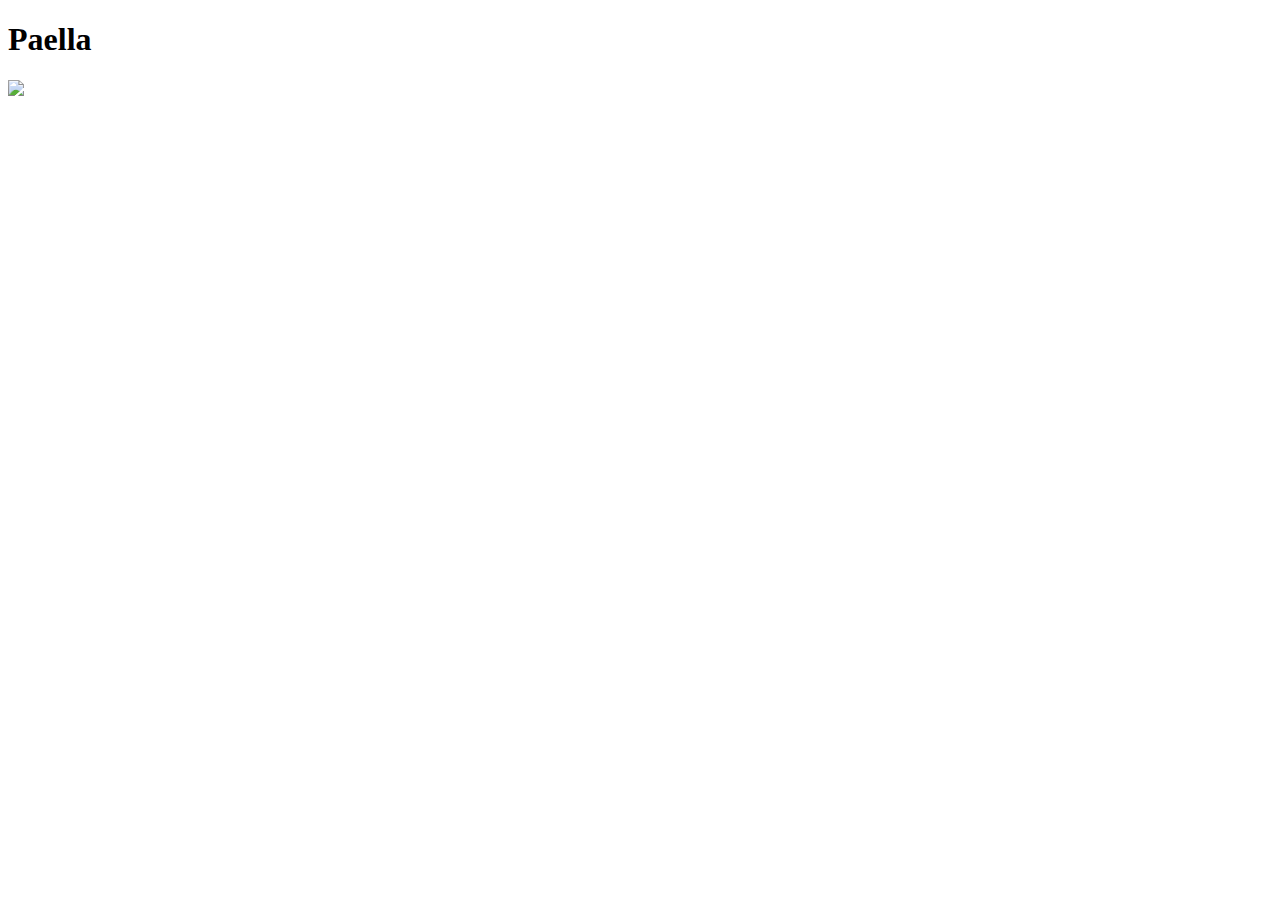
==== recipes/paella.html @ 4f6bfb75 "¨add" ====
<!DOCTYPE html>
<html lang="en">
<head>
    <meta charset="UTF-8">
    <meta http-equiv="X-UA-Compatible" content="IE=edge">
    <meta name="viewport" content="width=device-width, initial-scale=1.0">
    <title>Paella</title>
</head>
<body>
    <h1>Paella</h1>
    <img src="/Users/davidcastrillon/Documents/odin-project/odins-recipes/pictures/paella-mixta.webp">
</body>
</html>
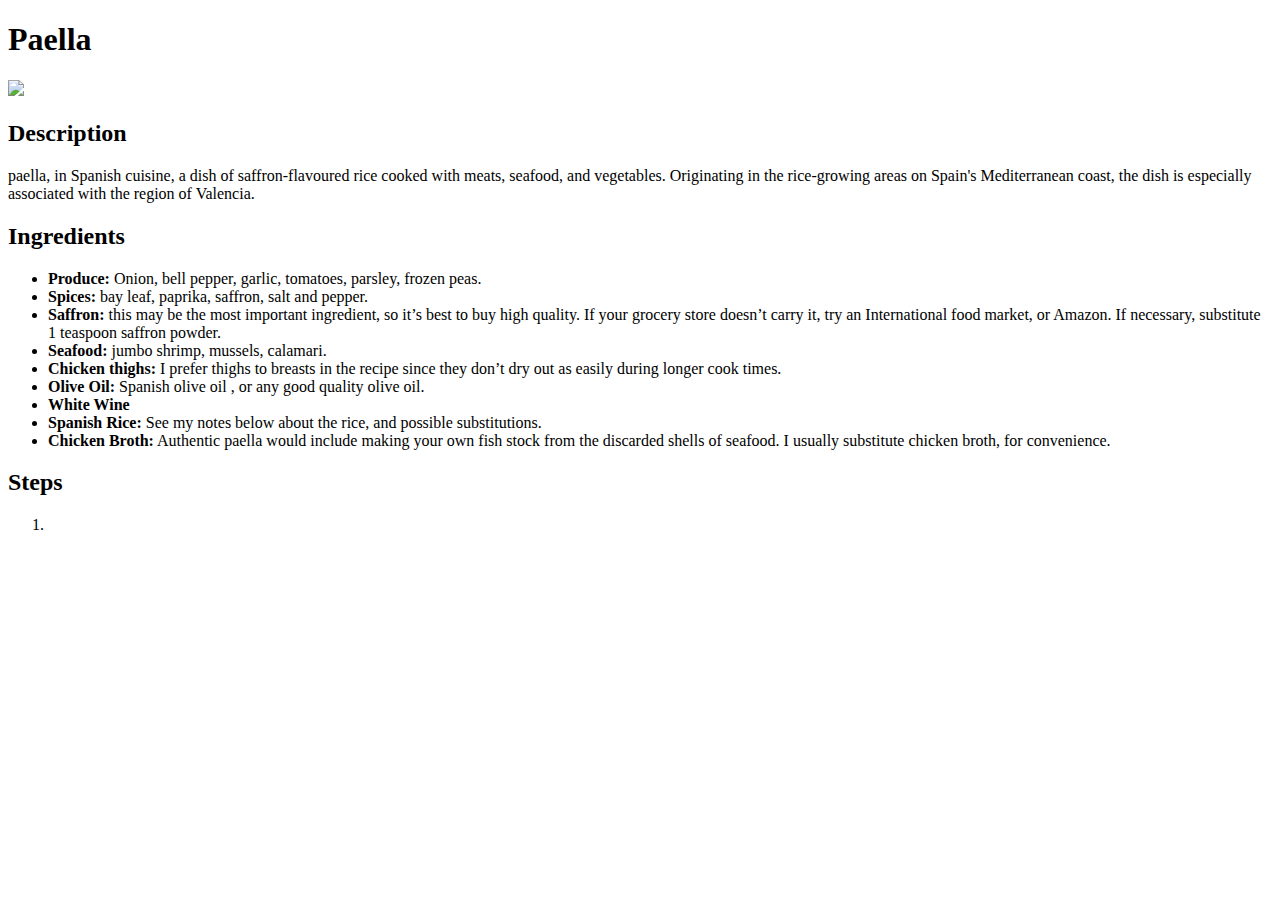
==== commit db826e5d: "¨add" ====
--- a/recipes/paella.html
+++ b/recipes/paella.html
@@ -9,5 +9,23 @@
 <body>
     <h1>Paella</h1>
     <img src="/Users/davidcastrillon/Documents/odin-project/odins-recipes/pictures/paella-mixta.webp">
+    <h2>Description</h2>
+    <p>paella, in Spanish cuisine, a dish of saffron-flavoured rice cooked with meats, seafood, and vegetables. Originating in the rice-growing areas on Spain's Mediterranean coast, the dish is especially associated with the region of Valencia.</p>
+    <h2>Ingredients</h2>
+    <ul>
+        <li><strong>Produce:</strong> Onion, bell pepper, garlic, tomatoes, parsley, frozen peas.</li>
+        <li><strong>Spices:</strong> bay leaf, paprika, saffron, salt and pepper.</li>
+        <li><strong>Saffron:</strong> this may be the most important ingredient, so it’s best to buy high quality. If your grocery store doesn’t carry it, try an International food market, or Amazon. If necessary, substitute 1 teaspoon saffron powder.</li>
+        <li><strong>Seafood:</strong> jumbo shrimp, mussels, calamari.</li>
+        <li><strong>Chicken thighs:</strong> I prefer thighs to breasts in the recipe since they don’t dry out as easily during longer cook times.</li>
+        <li><strong>Olive Oil:</strong> Spanish olive oil , or any good quality olive oil.</li>
+        <li><strong>White Wine</strong></li>
+        <li><strong>Spanish Rice:</strong> See my notes below about the rice, and possible substitutions.</li>
+        <li><strong>Chicken Broth:</strong> Authentic paella would include making your own fish stock from the discarded shells of seafood. I usually substitute chicken broth, for convenience.</li>
+    </ul>
+    <h2>Steps</h2>
+    <ol>
+        <li></li>
+    </ol>
 </body>
-</html>+</html>
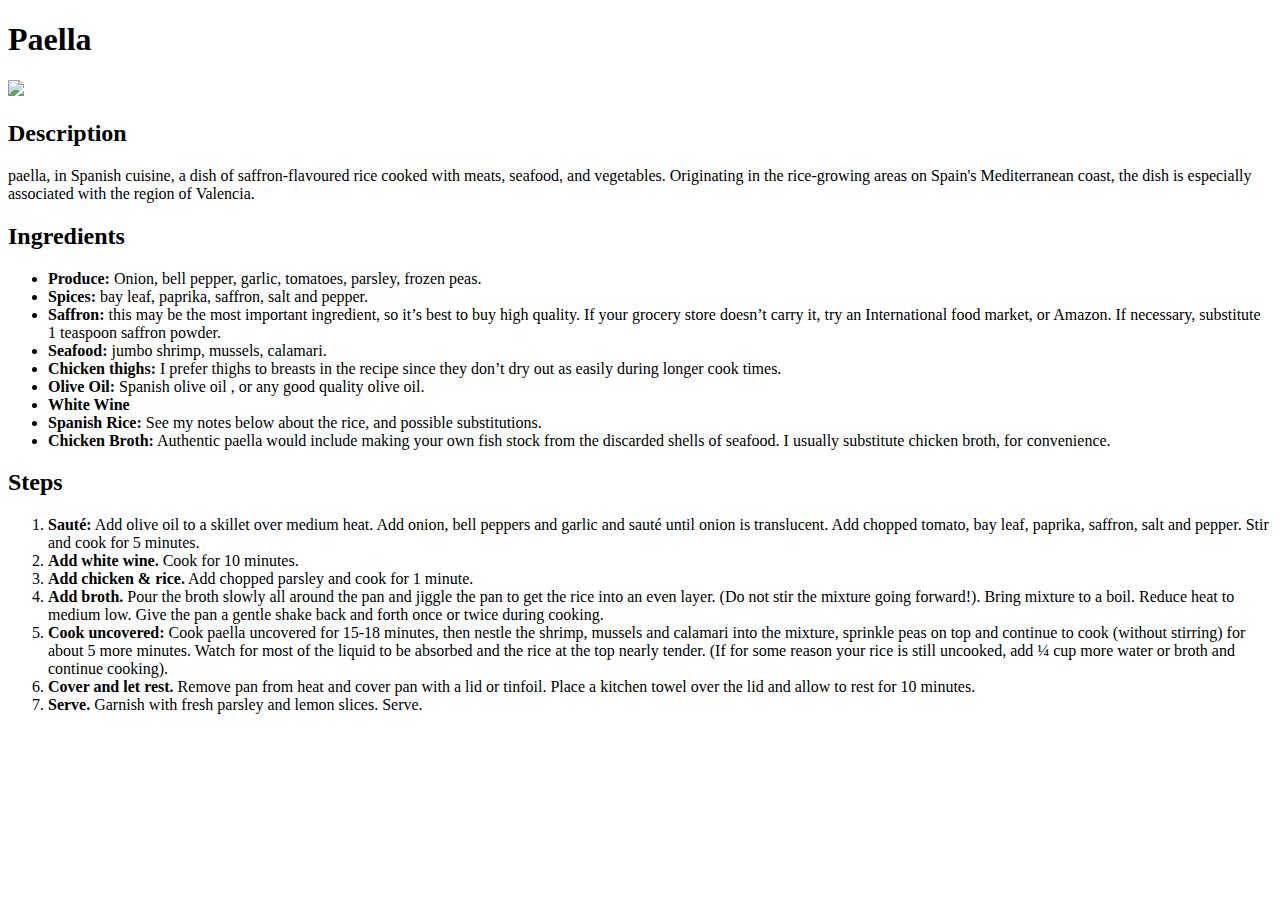
==== commit 40f94658: "¨add" ====
--- a/recipes/paella.html
+++ b/recipes/paella.html
@@ -25,7 +25,13 @@
     </ul>
     <h2>Steps</h2>
     <ol>
-        <li></li>
+        <li><strong>Sauté:</strong>  Add olive oil to a skillet over medium heat. Add onion, bell peppers and garlic and sauté until onion is translucent. Add chopped tomato, bay leaf, paprika, saffron, salt and pepper. Stir and cook for 5 minutes.</li>
+        <li><strong>Add white wine.</strong>  Cook for 10 minutes.</li>
+        <li><strong>Add chicken & rice.</strong>  Add chopped parsley and cook for 1 minute.</li>
+        <li><strong>Add broth.</strong>  Pour the broth slowly all around the pan and jiggle the pan to get the rice into an even layer. (Do not stir the mixture going forward!). Bring mixture to a boil. Reduce heat to medium low. Give the pan a gentle shake back and forth once or twice during cooking.</li>
+        <li><strong>Cook uncovered:</strong> Cook paella uncovered for 15-18 minutes, then nestle the shrimp, mussels and calamari into the mixture, sprinkle peas on top and continue to cook (without stirring) for about 5 more minutes. Watch for most of the liquid to be absorbed and the rice at the top nearly tender. (If for some reason your rice is still uncooked, add ¼ cup more water or broth and continue cooking).</li>
+        <li><strong>Cover and let rest.</strong>  Remove pan from heat and cover pan with a lid or tinfoil. Place a kitchen towel over the lid and allow to rest for 10 minutes.</li>
+        <li><strong>Serve.</strong> Garnish with fresh parsley and lemon slices. Serve.</li>
     </ol>
 </body>
 </html>
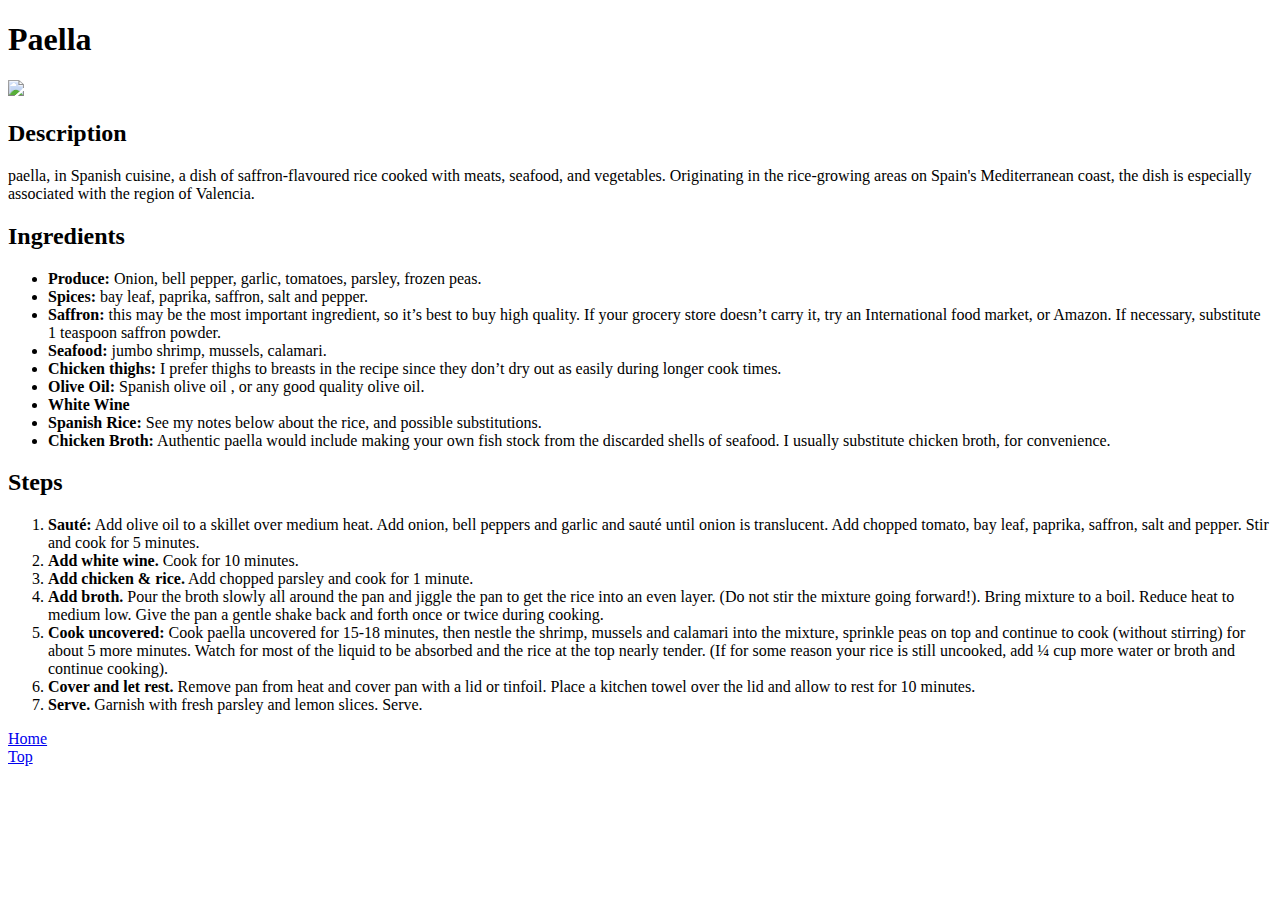
==== commit b8880c02: "¨add" ====
--- a/recipes/paella.html
+++ b/recipes/paella.html
@@ -33,5 +33,7 @@
         <li><strong>Cover and let rest.</strong>  Remove pan from heat and cover pan with a lid or tinfoil. Place a kitchen towel over the lid and allow to rest for 10 minutes.</li>
         <li><strong>Serve.</strong> Garnish with fresh parsley and lemon slices. Serve.</li>
     </ol>
+   <div><a href="/Users/davidcastrillon/Documents/odin-project/odins-recipes/index.html">Home</a></div> 
+    <div><a href="/Users/davidcastrillon/Documents/odin-project/odins-recipes/recipes/paella.html">Top</a></div>
 </body>
 </html>
